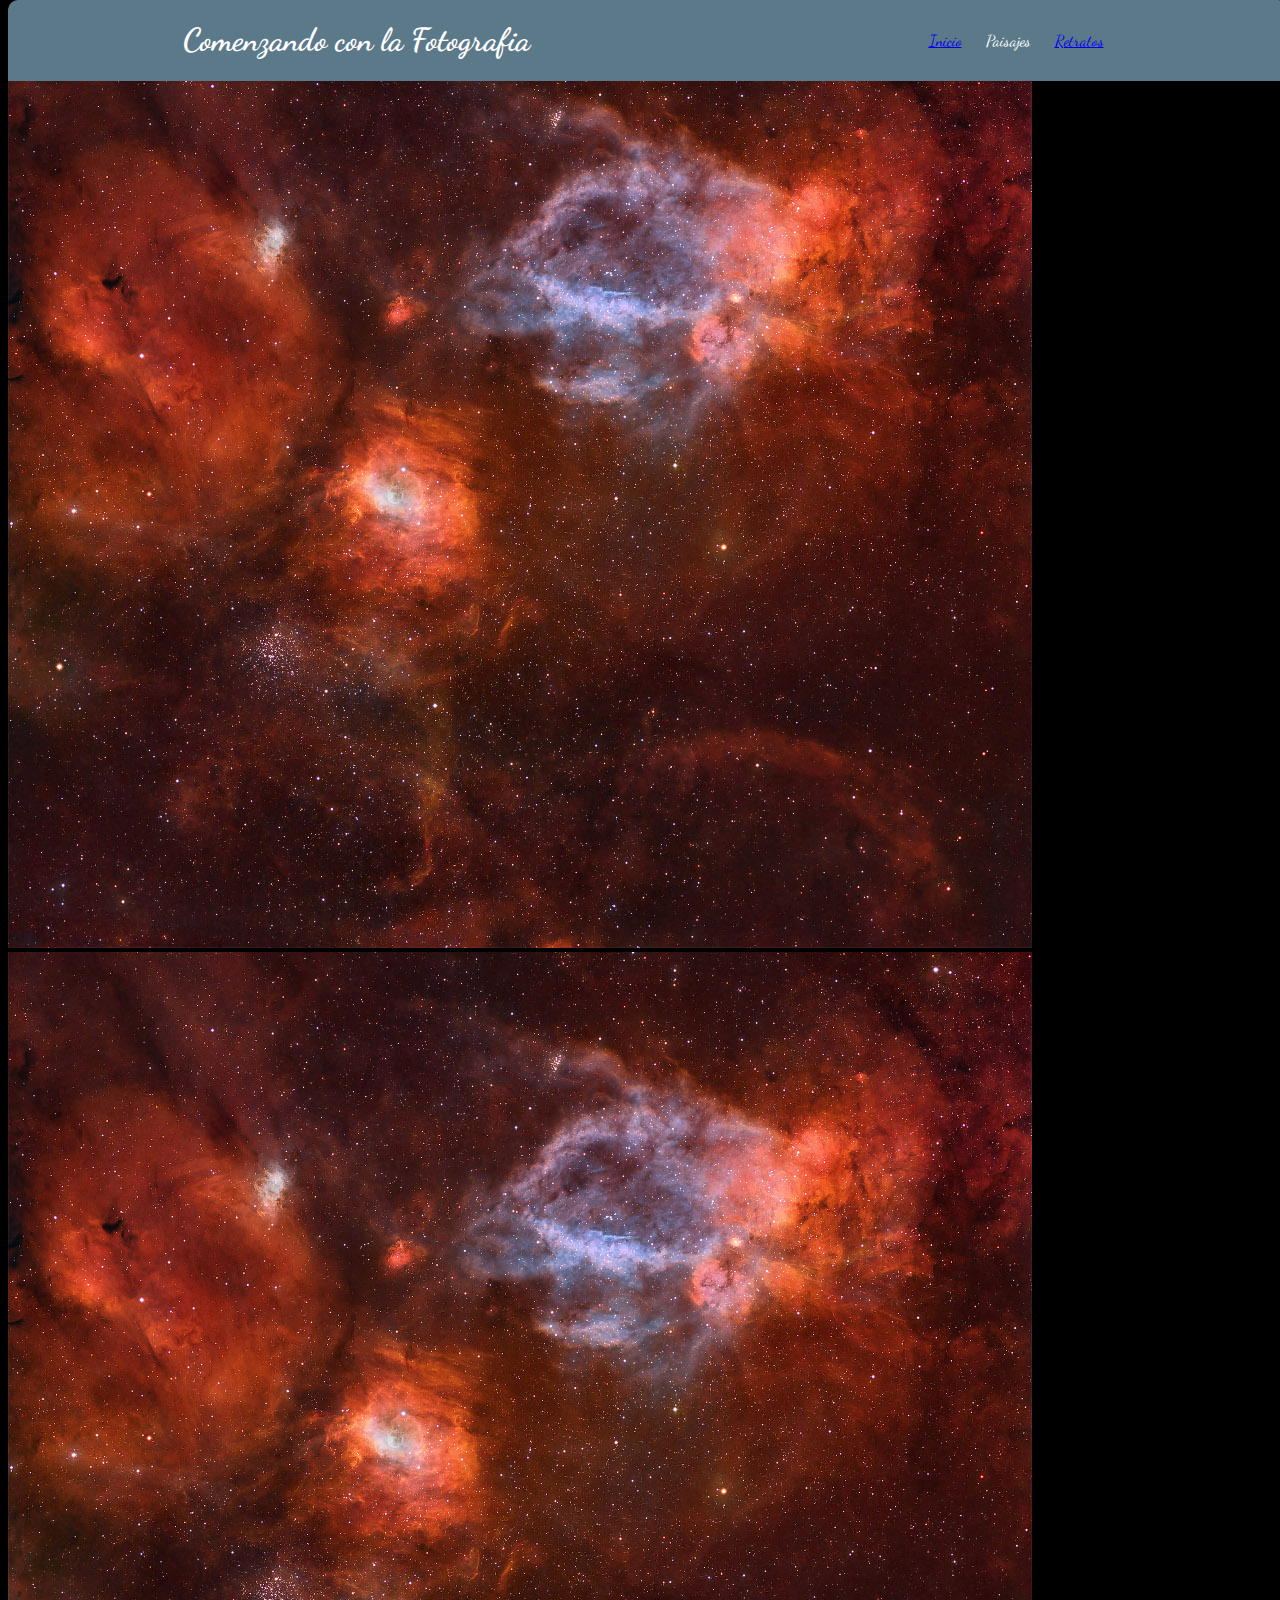
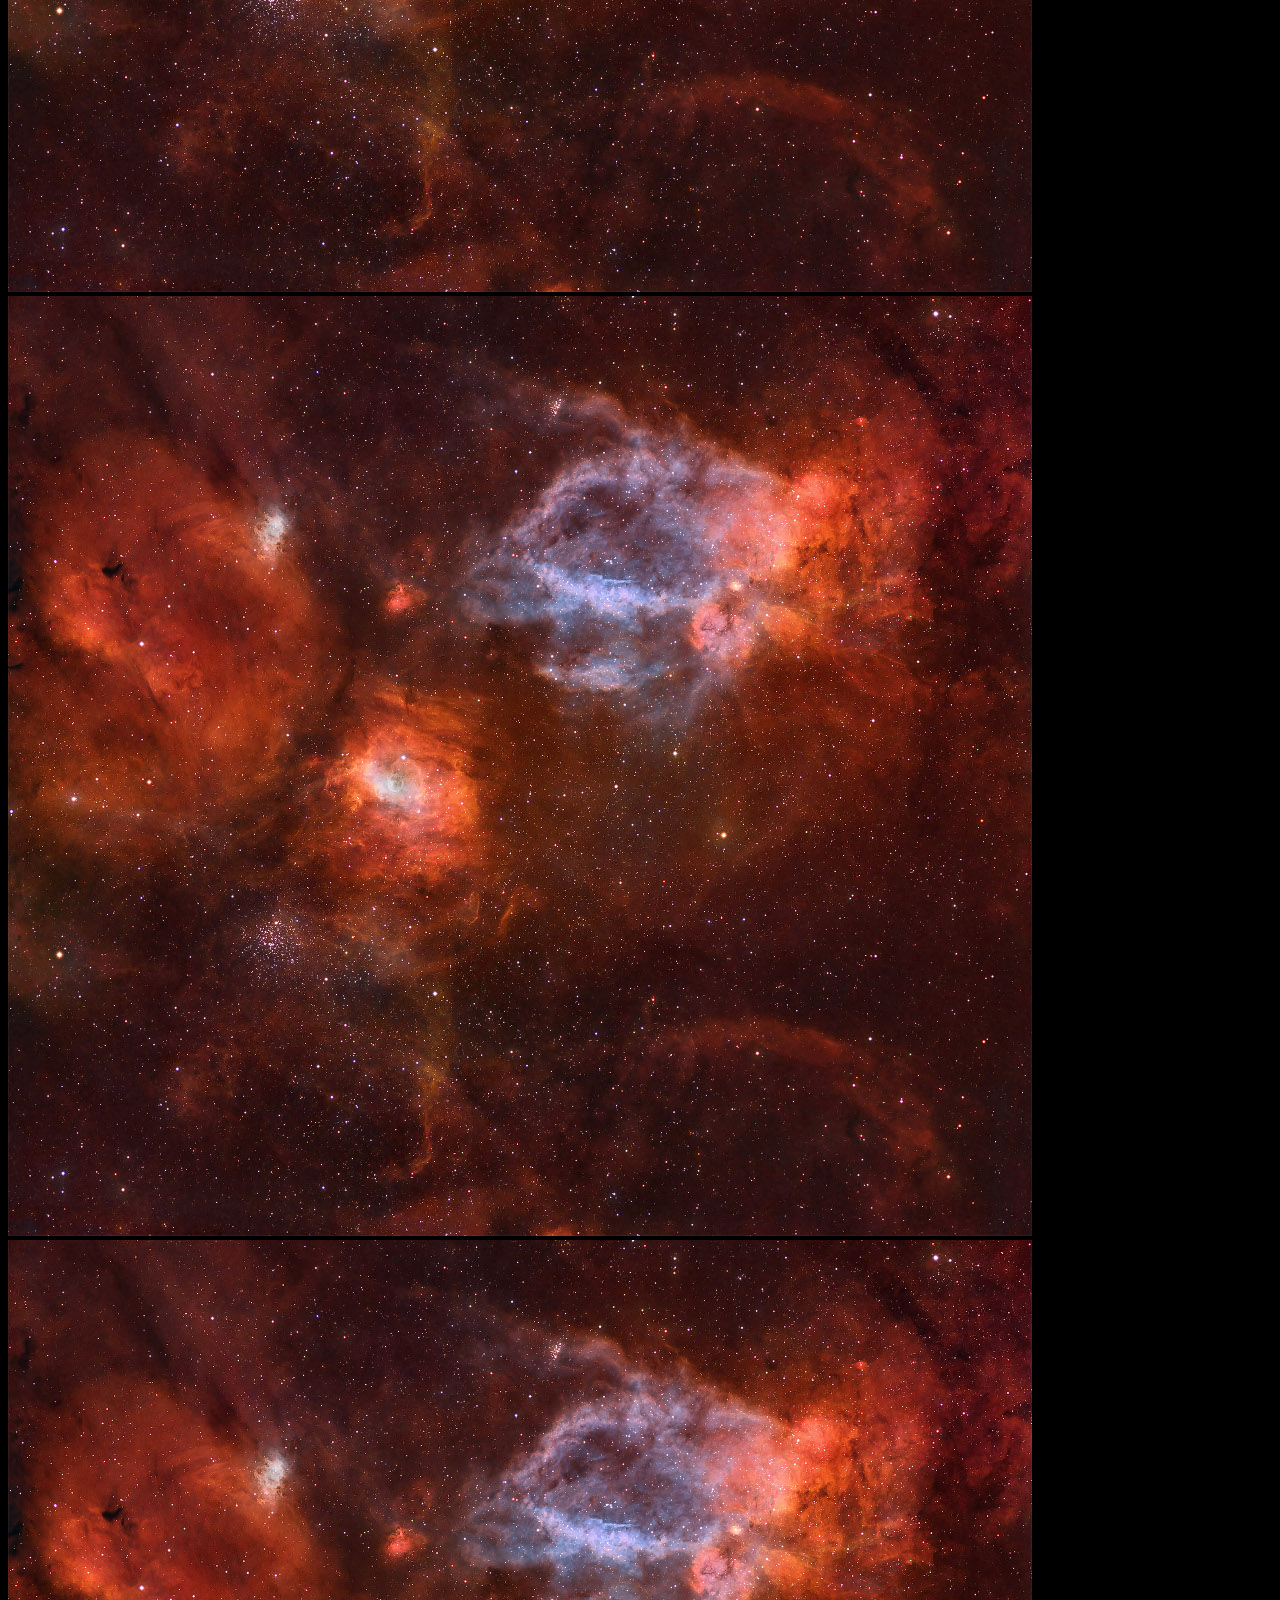
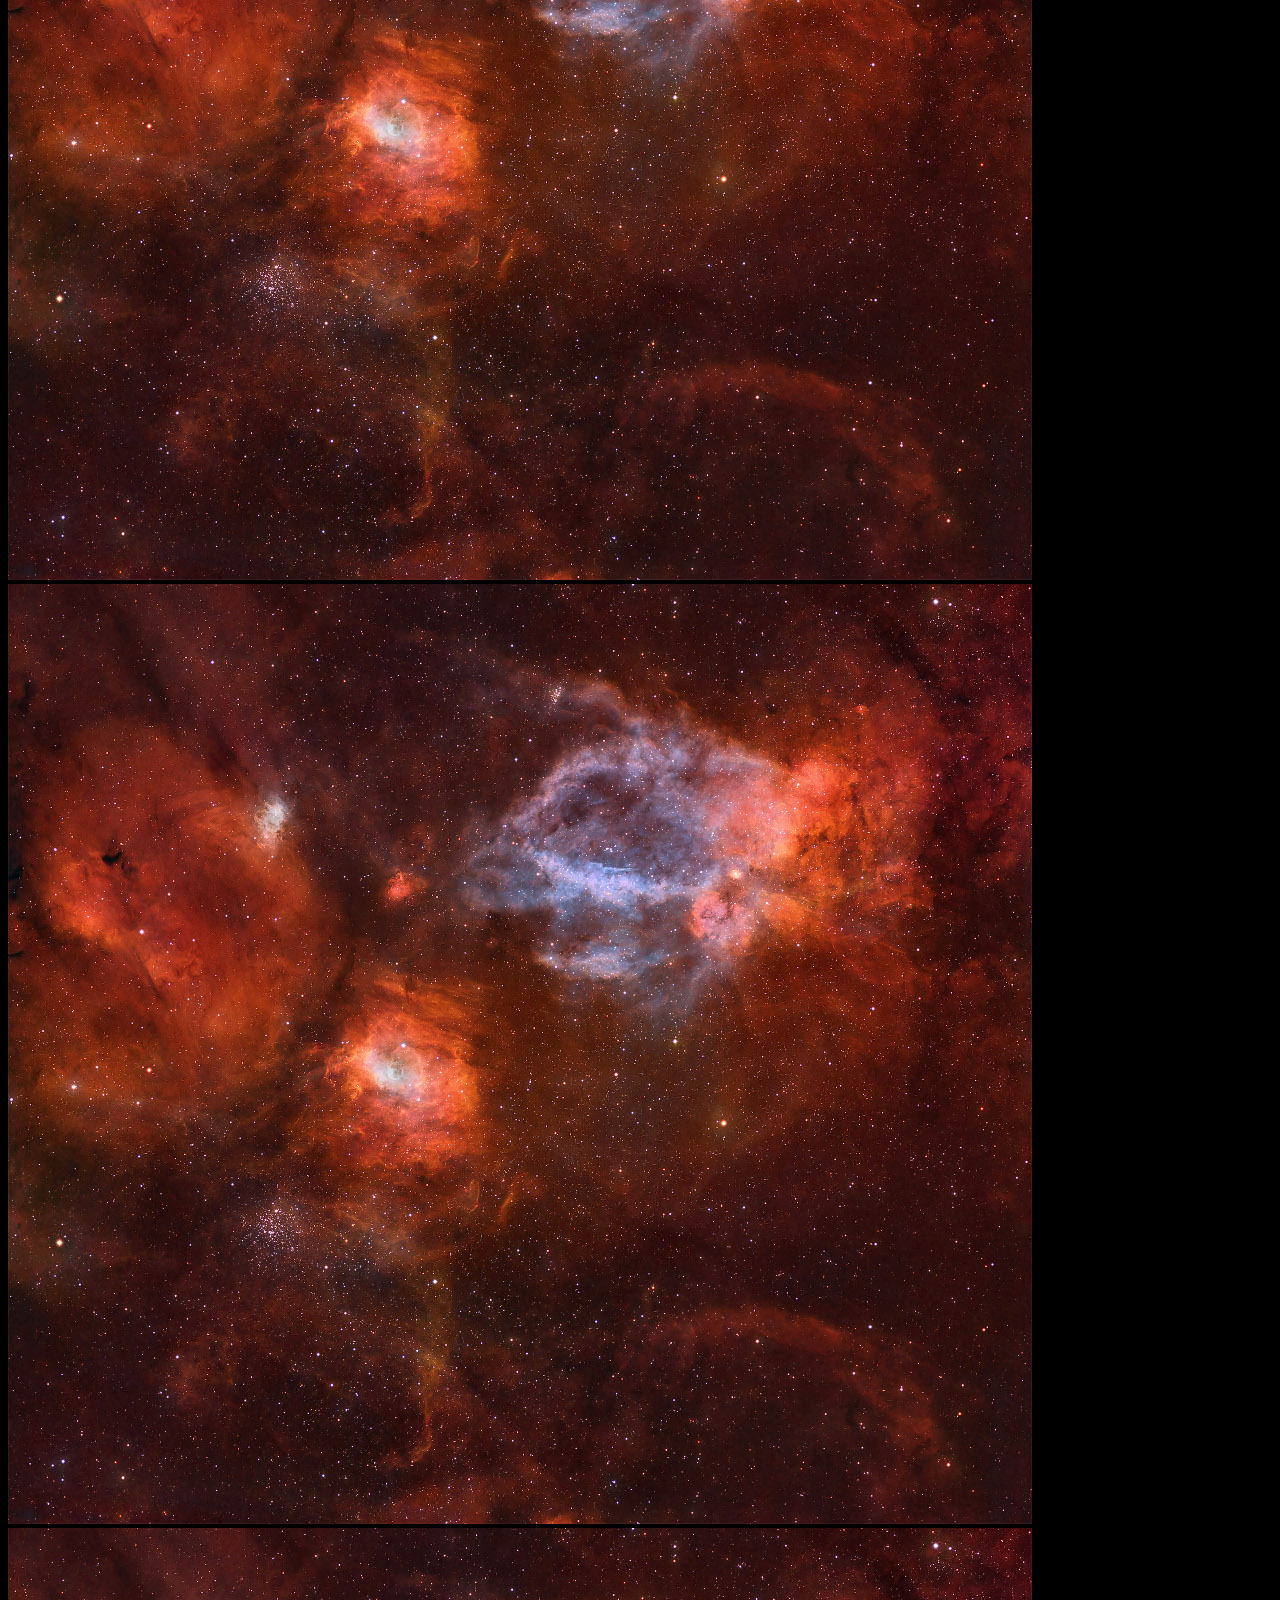
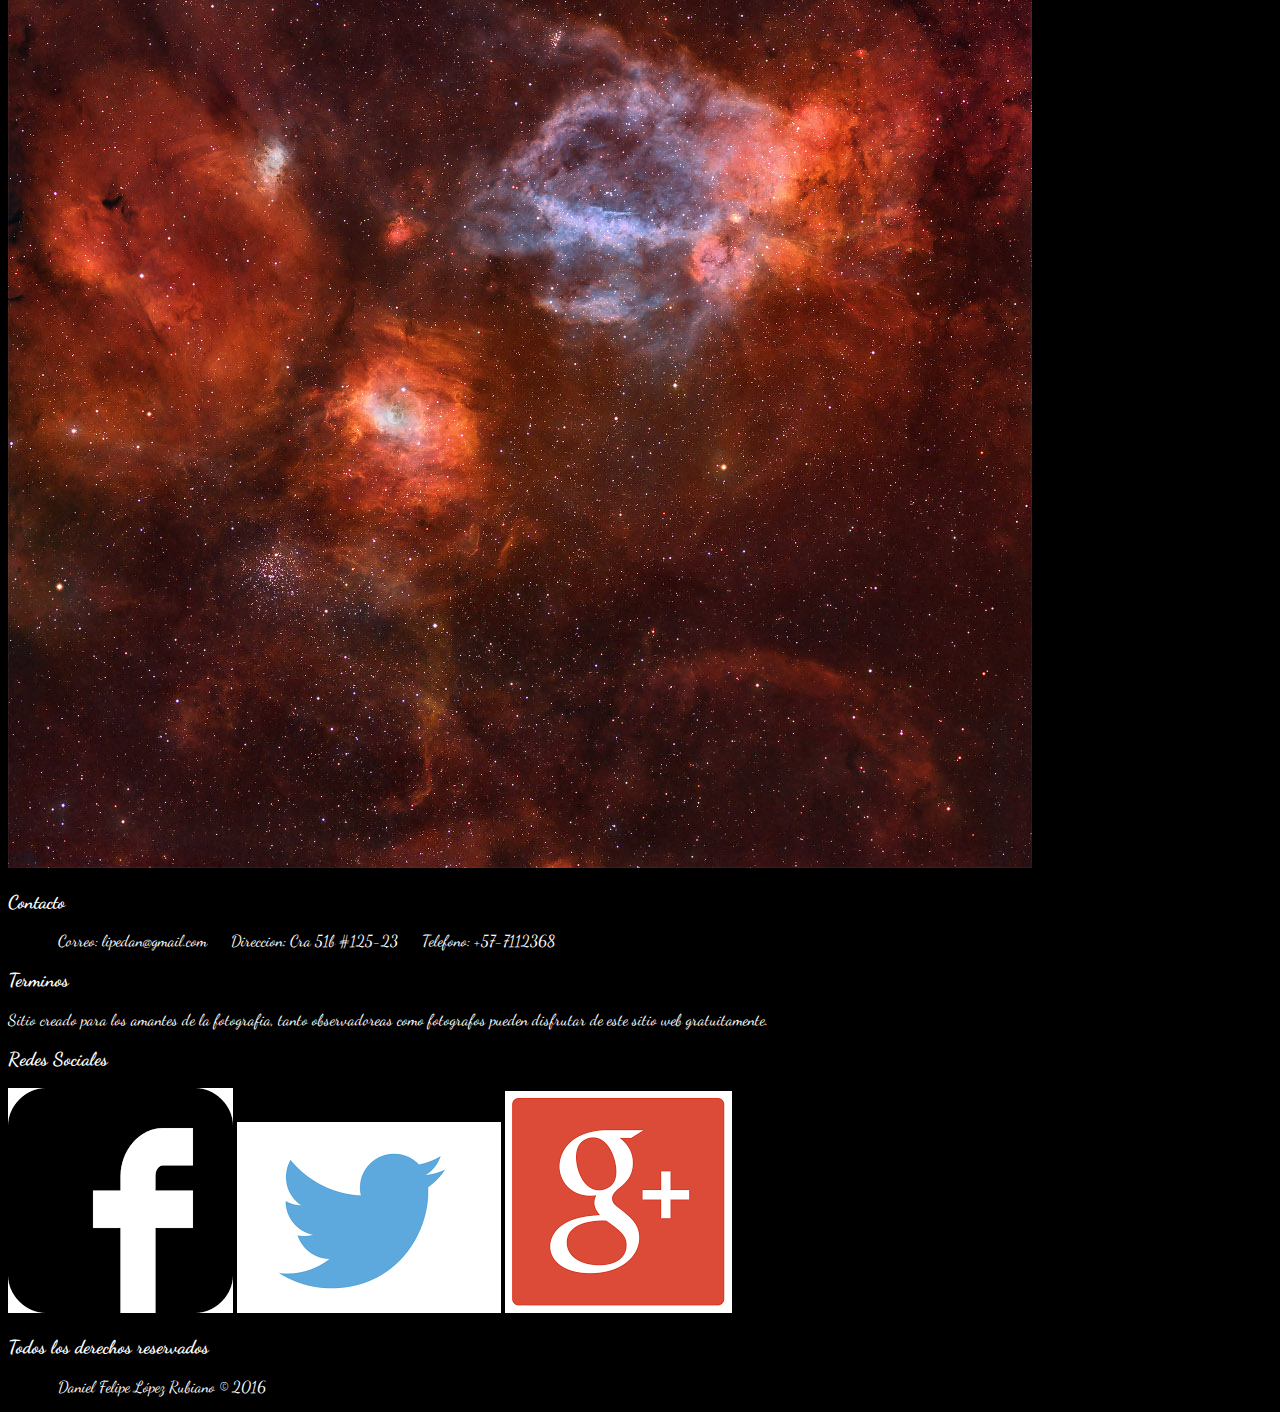
==== paisajes.html @ ed515dac "Initial commit" ====
<!DOCTYPE html>
<html>
  <head>
    <meta charset="utf-8">
    <meta name="viewport" content="width=device, user-scalable=no">
    <link rel="stylesheet" href="css/estilos2.css">
    <link href="https://fonts.googleapis.com/css?family=Dancing+Script" rel="stylesheet">
    <title>Comenzando con la fotografia</title>
  </head>
  <body>
    <header>
      <div id="titulo">
        <h1>Comenzando con la Fotografia</h1>
      </div>
      <nav id="enlaces">
        <ul>
          <li><a href="index.html">Inicio</a></li>
          <li>Paisajes</li>
          <li><a href="retratos.html">Retratos</a></li>
        </ul>
      </nav>
    </header>
    <div id="contenedor">
      <img src="imagenes/friendsroi.jpg" alt="Nebulosa" title="Nebulosa">
      <img src="imagenes/friendsroi.jpg" alt="Nebulosa" title="Nebulosa">
      <img src="imagenes/friendsroi.jpg" alt="Nebulosa" title="Nebulosa">
      <img src="imagenes/friendsroi.jpg" alt="Nebulosa" title="Nebulosa">
      <img src="imagenes/friendsroi.jpg" alt="Nebulosa" title="Nebulosa">
      <img src="imagenes/friendsroi.jpg" alt="Nebulosa" title="Nebulosa">
    </div>
    <footer>
      <div id="foot1">
        <h3>Contacto</h3>
        <ul>
          <li>Correo: lipedan@gmail.com</li>
          <li>Direccion: Cra 51b #125-23</li>
          <li>Telefono: +57-7112368</li>
        </ul>
      </div>
      <div id="foot2">
        <h3>Terminos</h3>
          <p>Sitio creado para los amantes de la fotografia, tanto observadoreas como fotografos pueden disfrutar de este sitio web gratuitamente.</p>
      </div>
      <div id="foot3">
        <h3>Redes Sociales</h3>
          <a href="https://www.facebook.com/" target="_blank"><img src="imagenes/logoface.png" alt="Logo Facebook" title="Logo Facebook"></a>
          <a href="https://twitter.com/?lang=es" target="_blank"><img src="imagenes/logotwiter.png" alt="Logo Twitter" title="Logo Twitter"></a>
          <a href="https://plus.google.com/" target="_blank"><img src="imagenes/logog+.png" alt="Logo G+" title="Logo G+"></a>
      </div>
      <div id="foot4">
        <h3>Todos los derechos reservados</h3>
        <ul>
          <li>Daniel Felipe López Rubiano © 2016</li>
        </ul>
      </div>
    </footer>
  </body>
</html>
---- css/estilos2.css ----
body{
 font-family: 'Dancing Script', cursive;
 color: white;
 background-color: black;
}

header{
  background-color:  #5b7989;
  border-radius: 10px 10px 0px 0px;
  position: fixed; top:0;
  width: 100%;
  display:flex;
  justify-content: space-around;
  align-items: center;
}

ul li{
  overflow: hidden;
  display: inline;
  padding: 10px
}

nav a[href^=paisajes]{
  text-decoration: none;
  color: white;
}

nav a:visited{
  color: white
}
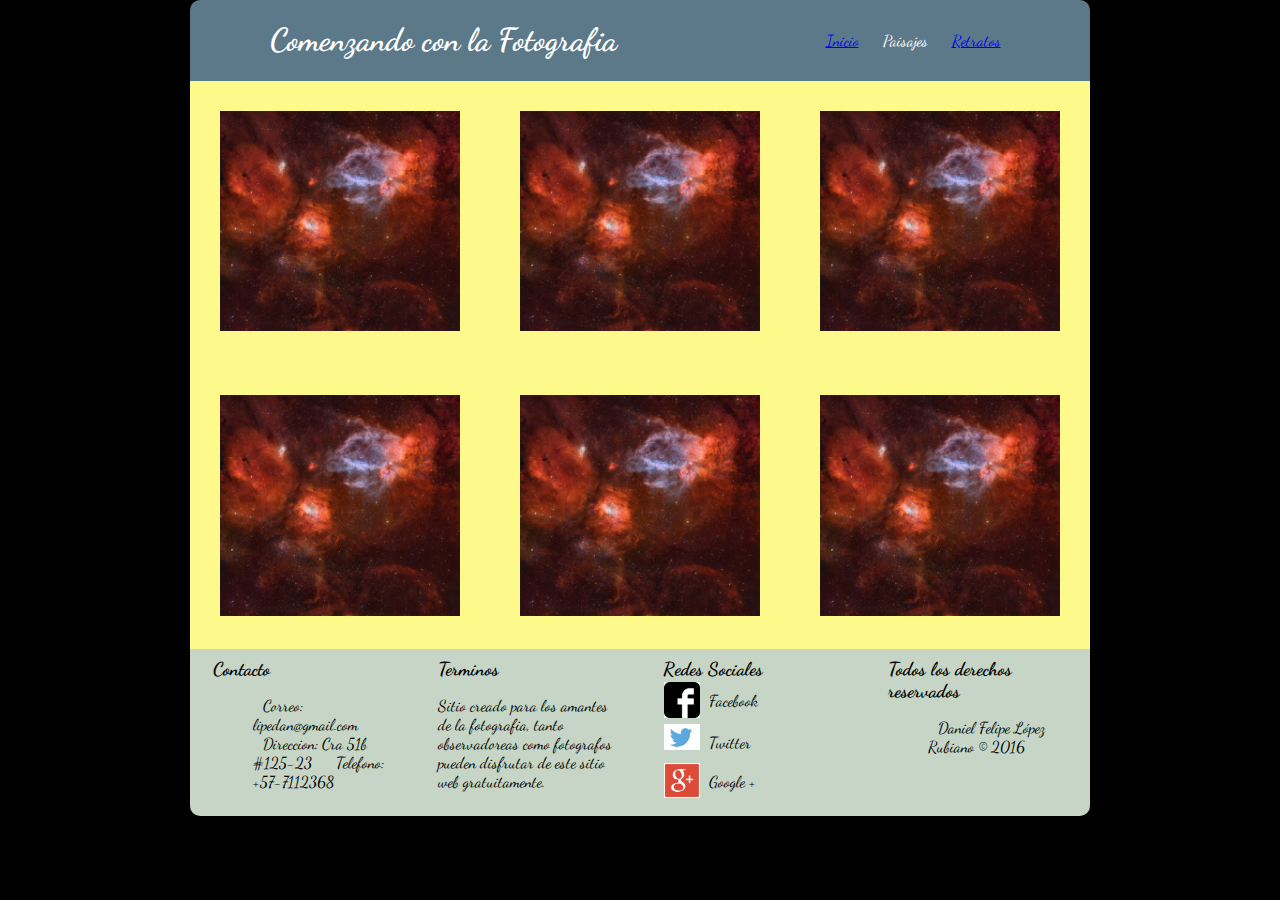
==== commit 205cf4b7: "HTML MIN 900PX" ====
--- a/paisajes.html
+++ b/paisajes.html
@@ -3,7 +3,7 @@
   <head>
     <meta charset="utf-8">
     <meta name="viewport" content="width=device, user-scalable=no">
-    <link rel="stylesheet" href="css/estilos2.css">
+    <link rel="stylesheet" href="css/estilos3.css">
     <link href="https://fonts.googleapis.com/css?family=Dancing+Script" rel="stylesheet">
     <title>Comenzando con la fotografia</title>
   </head>
@@ -21,12 +21,28 @@
       </nav>
     </header>
     <div id="contenedor">
-      <img src="imagenes/friendsroi.jpg" alt="Nebulosa" title="Nebulosa">
-      <img src="imagenes/friendsroi.jpg" alt="Nebulosa" title="Nebulosa">
-      <img src="imagenes/friendsroi.jpg" alt="Nebulosa" title="Nebulosa">
-      <img src="imagenes/friendsroi.jpg" alt="Nebulosa" title="Nebulosa">
-      <img src="imagenes/friendsroi.jpg" alt="Nebulosa" title="Nebulosa">
-      <img src="imagenes/friendsroi.jpg" alt="Nebulosa" title="Nebulosa">
+      <div id="img1">
+        <figure style="margin:3.3%">
+          <img src="imagenes/friendsroi.jpg" alt="Nebulosa" title="Nebulosa" width="100%">
+        </figure>
+        <figure style="margin:3.3%">
+          <img src="imagenes/friendsroi.jpg" alt="Nebulosa" title="Nebulosa" width="100%">
+        </figure>
+        <figure style="margin:3.3%">
+          <img src="imagenes/friendsroi.jpg" alt="Nebulosa" title="Nebulosa" width="100%">
+        </figure>
+      </div>
+      <div id="img2">
+        <figure style="margin:3.3%">
+          <img src="imagenes/friendsroi.jpg" alt="Nebulosa" title="Nebulosa" width="100%">
+        </figure>
+        <figure style="margin:3.3%">
+          <img src="imagenes/friendsroi.jpg" alt="Nebulosa" title="Nebulosa" width="100%">
+        </figure>
+        <figure style="margin:3.3% 3.3% 0 3.3%">
+          <img src="imagenes/friendsroi.jpg" alt="Nebulosa" title="Nebulosa" width="100%">
+        </figure>
+      </div>
     </div>
     <footer>
       <div id="foot1">
@@ -43,9 +59,15 @@
       </div>
       <div id="foot3">
         <h3>Redes Sociales</h3>
-          <a href="https://www.facebook.com/" target="_blank"><img src="imagenes/logoface.png" alt="Logo Facebook" title="Logo Facebook"></a>
-          <a href="https://twitter.com/?lang=es" target="_blank"><img src="imagenes/logotwiter.png" alt="Logo Twitter" title="Logo Twitter"></a>
-          <a href="https://plus.google.com/" target="_blank"><img src="imagenes/logog+.png" alt="Logo G+" title="Logo G+"></a>
+          <div>
+          <a href="https://www.facebook.com/" target="_blank" ><img src="imagenes/logoface.png" alt="Logo Facebook" title="Logo Facebook" width="100%"></a><p style="margin:5%">Facebook</p>
+          </div>
+          <div>
+          <a href="https://twitter.com/?lang=es" target="_blank"><img src="imagenes/logotwiter.png" alt="Logo Twitter" title="Logo Twitter" width="100%"></a><p style="margin:5%">Twitter</p>
+          </div>
+          <div>
+          <a href="https://plus.google.com/" target="_blank" ><img src="imagenes/logog+.png" alt="Logo G+" title="Logo G+" width="100%"></a><p style="margin:5%">Google +</p>
+          </div>
       </div>
       <div id="foot4">
         <h3>Todos los derechos reservados</h3>
--- a/css/estilos3.css
+++ b/css/estilos3.css
@@ -0,0 +1,110 @@
+body{
+ font-family: 'Dancing Script', cursive;
+ background-color: black;
+ margin: 0;
+ color: black;
+}
+
+header{
+  background-color:  #5b7989;
+  border-radius: 10px 10px 0px 0px;
+  display:flex;
+  justify-content: space-around;
+  align-items: center;
+  margin: 0 auto;
+  color: white
+}
+
+footer{
+  border-radius: 0 0 10px 10px;
+  background-color: #C6d5c5;
+  margin: 0 auto;
+}
+
+footer h3{
+  margin: 0 auto;
+}
+
+#foot3 div{
+  display: flex;
+  flex-flow: row;
+  width: 100%;
+}
+
+#foot3 div a{
+  width: 20%
+}
+
+ul li{
+  overflow: hidden;
+  display: inline;
+  padding: 10px;
+}
+
+nav a:visited{
+  color: white
+}
+
+@media (max-width:900px) {
+  body{
+    justify-content: center;
+  }
+
+  #contenedor{
+    width: 100%;
+    background-color: #FDFA8B;
+    margin:0 auto;
+  }
+
+  header{
+    width: 100%;
+  }
+
+  img{
+    margin: 5%
+  }
+}
+
+@media (min-width:900px) {
+
+  #contenedor{
+    width: 900px;
+    background-color: #FDFA8B;
+    margin-left: auto;
+    margin-right: auto;
+    margin-top: 0 auto;
+  }
+
+  header{
+    width: 900px;
+    margin-left: auto;
+    margin-right: auto;
+    margin-bottom: 0
+  }
+
+  footer{
+    width: 900px;
+    display: flex;
+    flex-flow: row nowrap;
+    justify-content: space-around;
+  }
+
+  footer div{
+    width: 20%;
+    margin: 1%
+  }
+
+  #img1{
+    display: flex;
+    flex-flow: row nowrap;
+  }
+
+  #img2{
+    display: flex;
+    flex-flow: row nowrap;
+  }
+
+  #contenedor figure{
+    width: 30%
+  }
+}
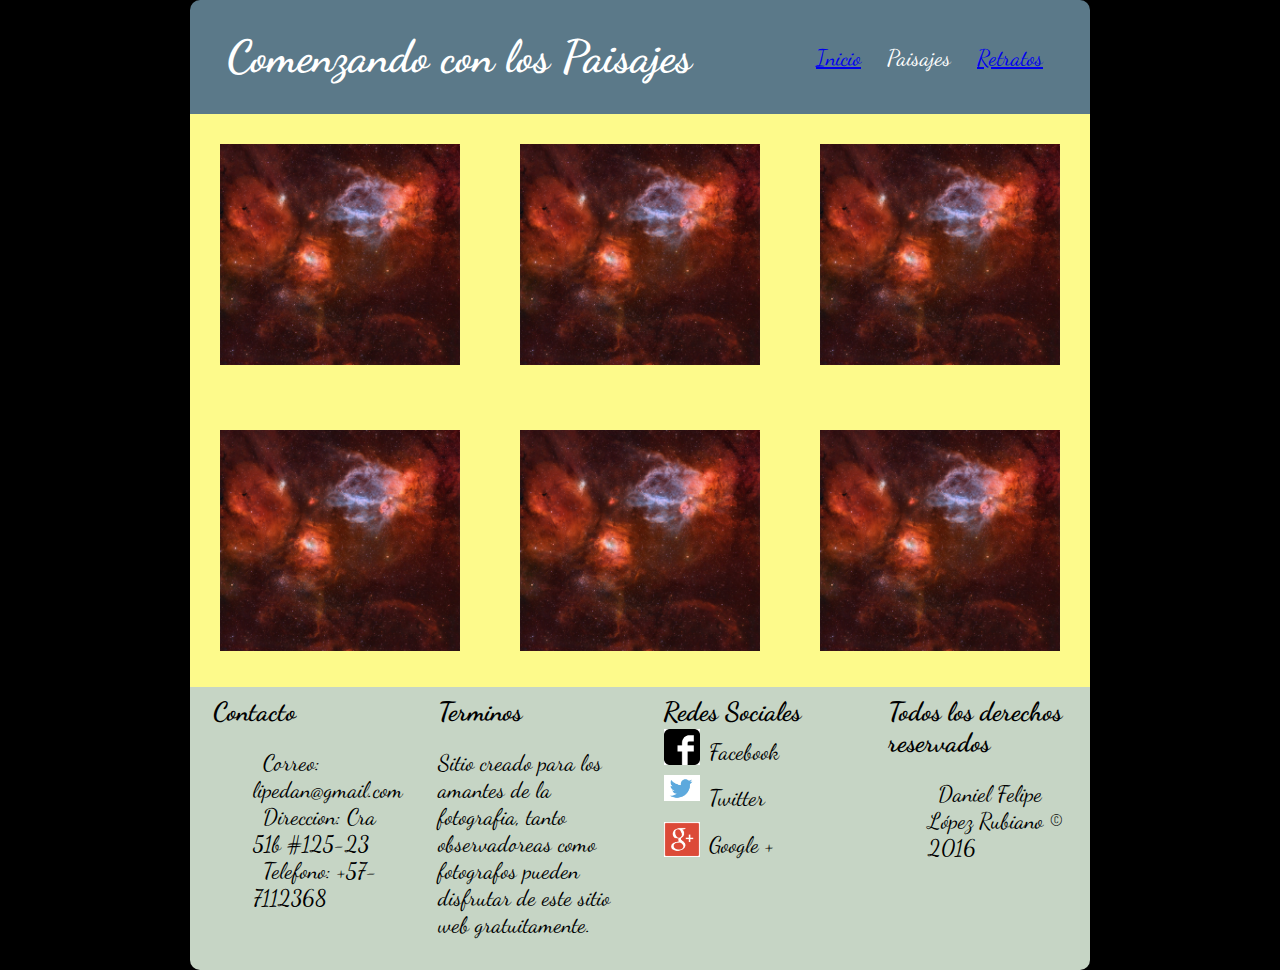
==== commit ede68d52: "Estructura" ====
--- a/paisajes.html
+++ b/paisajes.html
@@ -10,7 +10,7 @@
   <body>
     <header>
       <div id="titulo">
-        <h1>Comenzando con la Fotografia</h1>
+        <h1>Comenzando con los Paisajes</h1>
       </div>
       <nav id="enlaces">
         <ul>
--- a/css/estilos3.css
+++ b/css/estilos3.css
@@ -3,16 +3,16 @@
  background-color: black;
  margin: 0;
  color: black;
+  font-size: 2.5vmin
 }
 
 header{
-  background-color:  #5b7989;
-  border-radius: 10px 10px 0px 0px;
-  display:flex;
-  justify-content: space-around;
-  align-items: center;
-  margin: 0 auto;
-  color: white
+color: white;
+background-color: #5b7989;
+justify-content: space-around;
+align-items: center;
+text-shadow: 2px #02010a;
+border-radius: 10px 10px 0 0;
 }
 
 footer{
@@ -48,25 +48,43 @@
 @media (max-width:900px) {
   body{
     justify-content: center;
+    font-size: 2rem
   }
 
+  header{
+    text-align: center;
+    display: flex;
+    flex-flow: column nowrap;
+  }
   #contenedor{
     width: 100%;
     background-color: #FDFA8B;
     margin:0 auto;
   }
 
-  header{
+  footer{
     width: 100%;
   }
 
-  img{
-    margin: 5%
+  #foot1,#foot2,#foot3,#foot4{
+    padding: 5%;
+  }
+
+  #contenedor figure{
+    margin: 0 auto !important;
+  }
+
+  #contenedor figure img{
+    width: 80%;
+    margin: 5% 10%;
   }
 }
 
 @media (min-width:900px) {
 
+  body{
+      font-size: 2.5vmin
+  }
   #contenedor{
     width: 900px;
     background-color: #FDFA8B;
@@ -79,7 +97,8 @@
     width: 900px;
     margin-left: auto;
     margin-right: auto;
-    margin-bottom: 0
+    margin-bottom: 0;
+    display: flex;
   }
 
   footer{
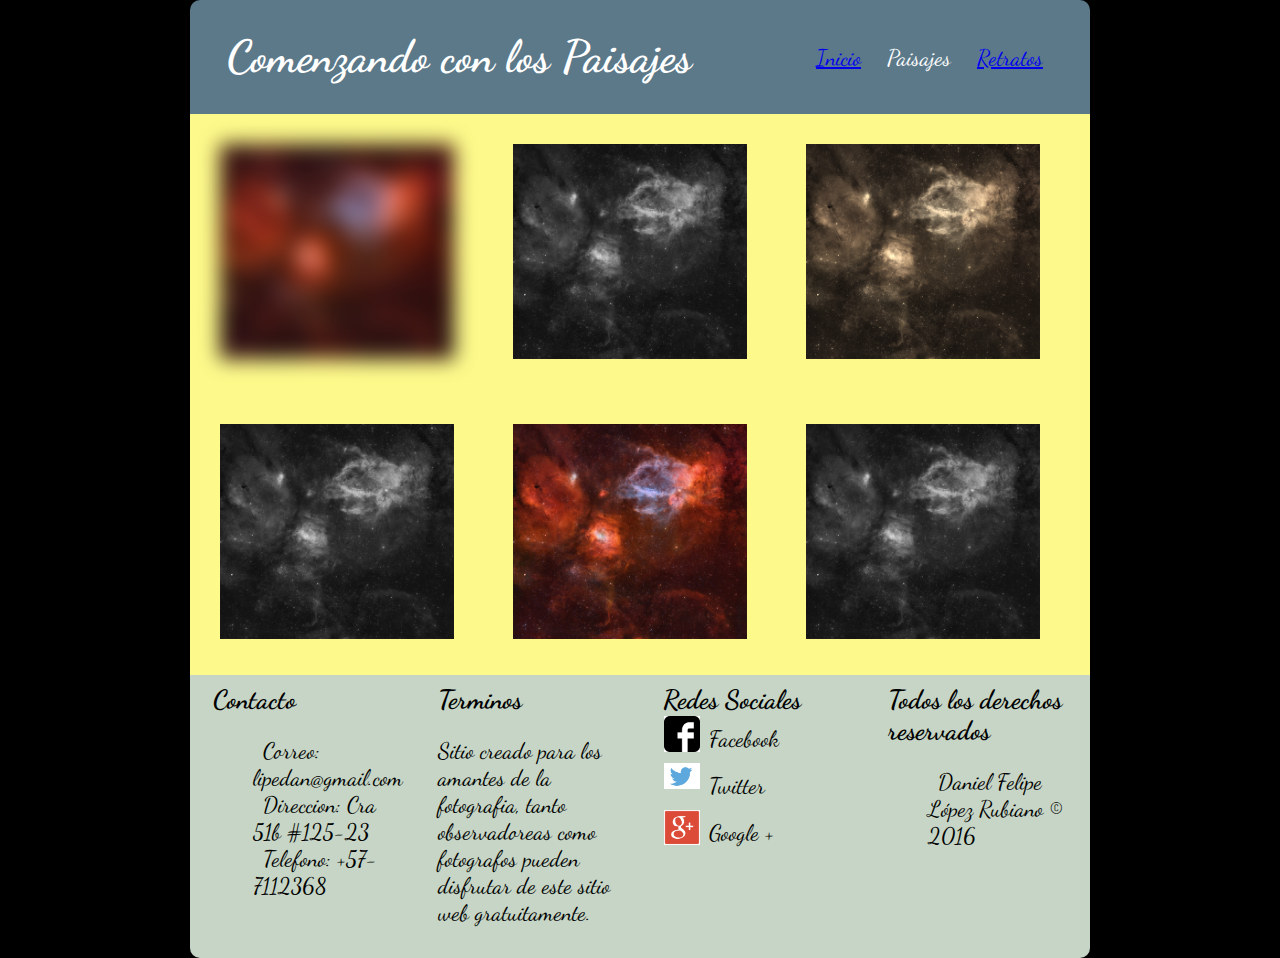
==== commit 5873de3b: "Final" ====
--- a/paisajes.html
+++ b/paisajes.html
@@ -3,7 +3,7 @@
   <head>
     <meta charset="utf-8">
     <meta name="viewport" content="width=device, user-scalable=no">
-    <link rel="stylesheet" href="css/estilos3.css">
+    <link rel="stylesheet" href="css/estilos2.css">
     <link href="https://fonts.googleapis.com/css?family=Dancing+Script" rel="stylesheet">
     <title>Comenzando con la fotografia</title>
   </head>
@@ -22,7 +22,7 @@
     </header>
     <div id="contenedor">
       <div id="img1">
-        <figure style="margin:3.3%">
+        <figure id="first" style="margin:3.3%">
           <img src="imagenes/friendsroi.jpg" alt="Nebulosa" title="Nebulosa" width="100%">
         </figure>
         <figure style="margin:3.3%">
@@ -31,8 +31,6 @@
         <figure style="margin:3.3%">
           <img src="imagenes/friendsroi.jpg" alt="Nebulosa" title="Nebulosa" width="100%">
         </figure>
-      </div>
-      <div id="img2">
         <figure style="margin:3.3%">
           <img src="imagenes/friendsroi.jpg" alt="Nebulosa" title="Nebulosa" width="100%">
         </figure>
--- a/css/estilos2.css
+++ b/css/estilos2.css
@@ -0,0 +1,140 @@
+body{
+ font-family: 'Dancing Script', cursive;
+ background-color: black;
+ margin: 0;
+ color: black;
+  font-size: 2.5vmin
+}
+
+header{
+color: white;
+background-color: #5b7989;
+justify-content: space-around;
+align-items: center;
+text-shadow: 2px #02010a;
+border-radius: 10px 10px 0 0;
+animation: slide-in 1s
+}
+
+footer{
+  border-radius: 0 0 10px 10px;
+  background-color: #C6d5c5;
+  margin: 0 auto;
+}
+
+footer h3{
+  margin: 0 auto;
+}
+
+#foot3 div{
+  display: flex;
+  flex-flow: row;
+  width: 100%;
+}
+
+#foot3 div a{
+  width: 20%
+}
+
+ul li{
+  overflow: hidden;
+  display: inline;
+  padding: 10px;
+}
+
+nav a:visited{
+  color: white
+}
+
+#img1 :nth-child(even){
+ -webkit-filter: grayscale(100%)
+}
+
+#img1 :nth-child(3){
+ -webkit-filter: sepia(90%)
+}
+
+#first{
+  -webkit-filter: blur(10px)
+}
+
+@keyframes slide-in {
+0%{margin-top: 150%}
+60%{margin-top: -5%}
+100%{margin-top: 0%}
+}
+
+@media (max-width:900px) {
+  body{
+    justify-content: center;
+    font-size: 2rem
+  }
+
+  header{
+    text-align: center;
+    display: flex;
+    flex-flow: column nowrap;
+  }
+  #contenedor{
+    width: 100%;
+    background-color: #FDFA8B;
+    margin:0 auto;
+  }
+
+  footer{
+    width: 100%;
+  }
+
+  #foot1,#foot2,#foot3,#foot4{
+    padding: 5%;
+  }
+
+  #contenedor figure{
+    margin: 0 auto !important;
+  }
+
+  #contenedor figure img{
+    width: 80%;
+    margin: 5% 10%;
+  }
+}
+
+@media (min-width:900px) {
+
+  #contenedor{
+    width: 900px;
+    background-color: #FDFA8B;
+    margin-left: auto;
+    margin-right: auto;
+    margin-top: 0 auto;
+  }
+
+  header{
+    width: 900px;
+    margin-left: auto;
+    margin-right: auto;
+    margin-bottom: 0;
+    display: flex;
+  }
+
+  footer{
+    width: 900px;
+    display: flex;
+    flex-flow: row nowrap;
+    justify-content: space-around;
+  }
+
+  footer div{
+    width: 20%;
+    margin: 1%
+  }
+
+  #img1{
+    display: flex;
+    flex-flow: row wrap;
+  }
+
+  #img1 figure{
+    width: 26%
+  }
+}
